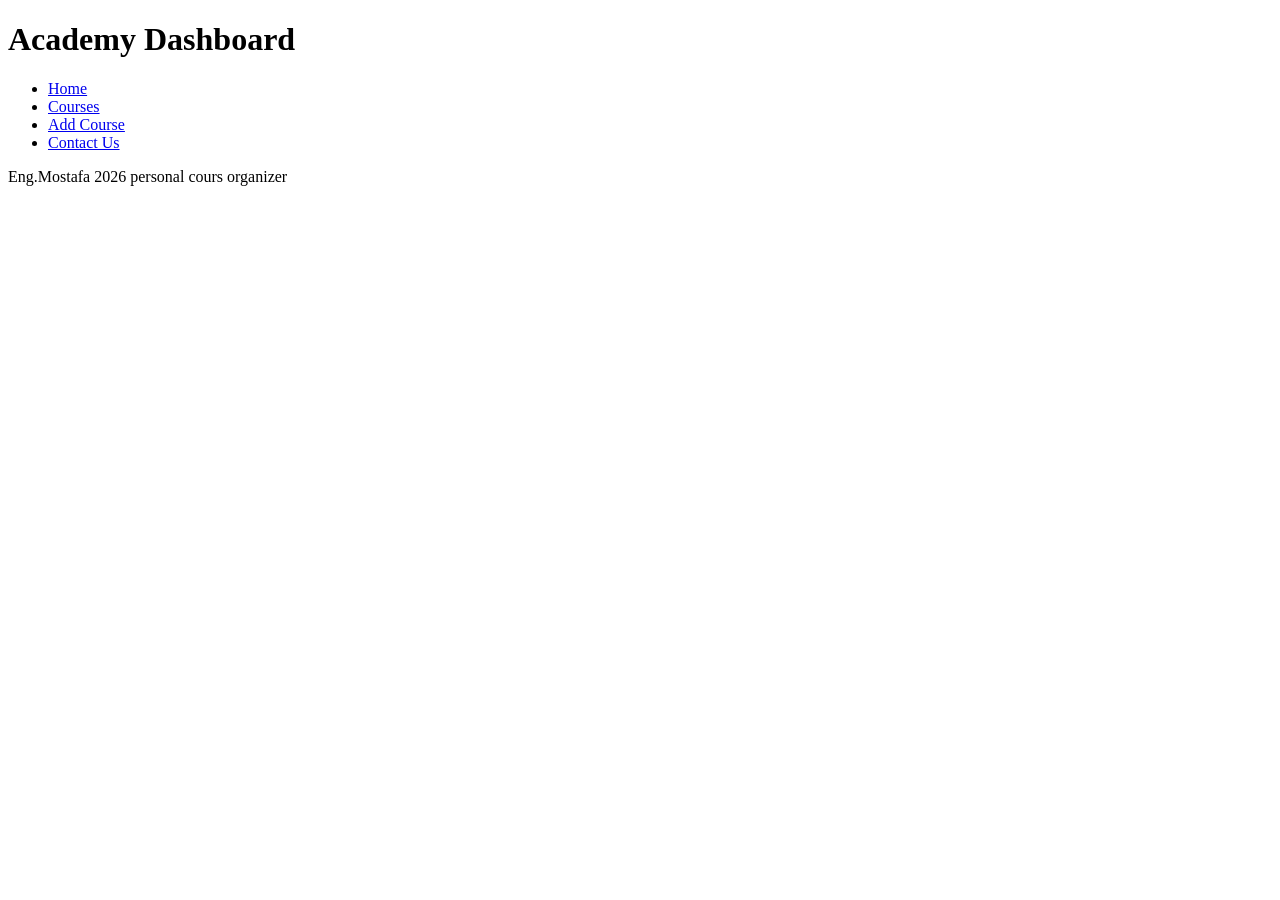
==== index.html @ 971cde59 "Add files via upload" ====
<!DOCTYPE html>
<html lang="en">
<head>
    <meta charset="UTF-8">
    <title>Mostafa Hashem </title>
    <link rel="stylesheet" href="css/style.css">

</head>
<body>
    <header>
        <h1>Academy Dashboard</h1>
    </header>

    <nav>
                <ul>
         <li><a href="index.html">Home</a></li>
        <li><a href="courses.html">Courses</a></li>
        <li><a href="add-course.html">Add Course</a></li>
        <li><a href="contact.html">Contact Us</a></li>
                </ul>
    </nav>
    <main>
    
        
    </main>

<footer>
    <p>Eng.Mostafa 2026 personal cours organizer</p>
</footer>
</body>
</html>
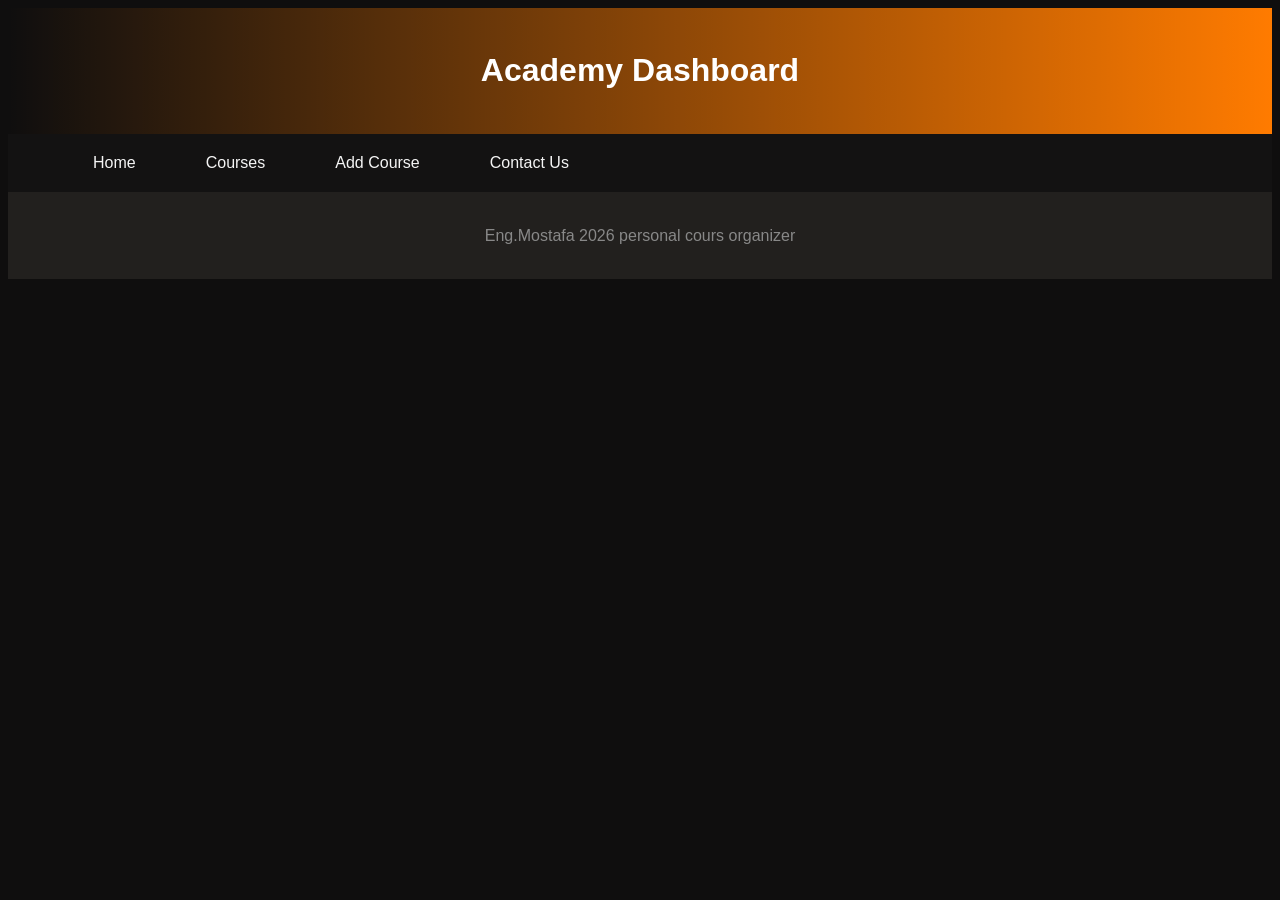
==== commit 0b4f866a: "Update index.html" ====
--- a/index.html
+++ b/index.html
@@ -3,7 +3,7 @@
 <head>
     <meta charset="UTF-8">
     <title>Mostafa Hashem </title>
-    <link rel="stylesheet" href="css/style.css">
+    <link rel="stylesheet" href="style.css">
 
 </head>
 <body>
@@ -28,4 +28,4 @@
     <p>Eng.Mostafa 2026 personal cours organizer</p>
 </footer>
 </body>
-</html>+</html>
--- a/style.css
+++ b/style.css
@@ -0,0 +1,121 @@
+body {
+  font-family: 'Cairo', 'Segoe UI', Tahoma, Geneva, Verdana, sans-serif;
+  margin: 5;
+  padding:5;
+  background: #0f0e0e;
+  color: #f5f5f5;
+  line-height: 1.6;
+}
+
+header {
+  background: linear-gradient(90deg, #1c000000, #ff7b00);
+  padding: 20px;
+  text-align: center;
+  color: #fff;
+}
+nav {
+  display:flex ;
+  justify-content: center;
+  background: #131212;
+}
+
+nav a {
+  color: #f5f5f5;
+  text-decoration: none;
+  padding: 15px 25px;
+  transition: all 0.3s ease;
+}
+nav a:hover {
+  background: #ff7b00;
+  color: #fff;
+  border-radius: 5px;
+}
+table {
+  width: 90%;
+  margin: 20px auto;
+  border-collapse: collapse;
+  background: #1a1a1a;
+  box-shadow: 0 0 15px rgba(238, 169, 10, 0.953);
+}
+table th, table td {
+  border: 1px solid #db8515;
+  padding: 12px;
+  text-align: center;
+}
+table th {
+  background: #ea6710;
+  color: #fff;
+}
+table tr:hover {
+  background: rgba(244, 120, 5, 0.899);
+  transition: background 0.3s ease;
+}
+form {
+  width: 80%;
+  margin: 30px auto;
+  background: #1a1a1a;
+  padding: 20px;
+  border-radius: 8px;
+  box-shadow: 0 0 15px rgba(248, 124, 8, 0.904);
+}
+
+form label {
+  display: block;
+  margin-bottom: 8px;
+  color: #ee7a0ef2;
+}
+form input, form textarea {
+  width: 100%;
+  padding: 10px;
+  margin-bottom: 15px;
+  border: none;
+  border-radius: 5px;
+  background: #ebe9e7ee;
+  color: #f0660bf8;
+}
+form input:focus, form textarea:focus {
+  outline: none;
+  box-shadow: 0 0 10px #ea6309;
+}
+form button {
+  background: #a96c05;
+  color: #fff;
+  padding: 12px 20px;
+  border: none;
+  border-radius: 5px;
+  cursor: pointer;
+  transition: transform 0.3s ease;
+}
+form button:hover {
+  transform: scale(1.05);
+  background: #de6d03;
+}
+footer {
+  background: #22201e;
+  text-align: center;
+  padding: 15px;
+  color: #888;
+}
+header {
+    background-color: var(--white);
+    box-shadow: var(--shadow);
+    padding: 1rem 5%;
+    position: sticky;
+    top: 0;
+    z-index: 1000;
+}
+
+nav {
+    display: flex;
+    justify-content: space-between;
+    align-items: center;
+}
+
+nav ul {
+    display: flex;
+    list-style: none;
+}
+
+nav ul li {
+    margin-left: 20px;
+}
